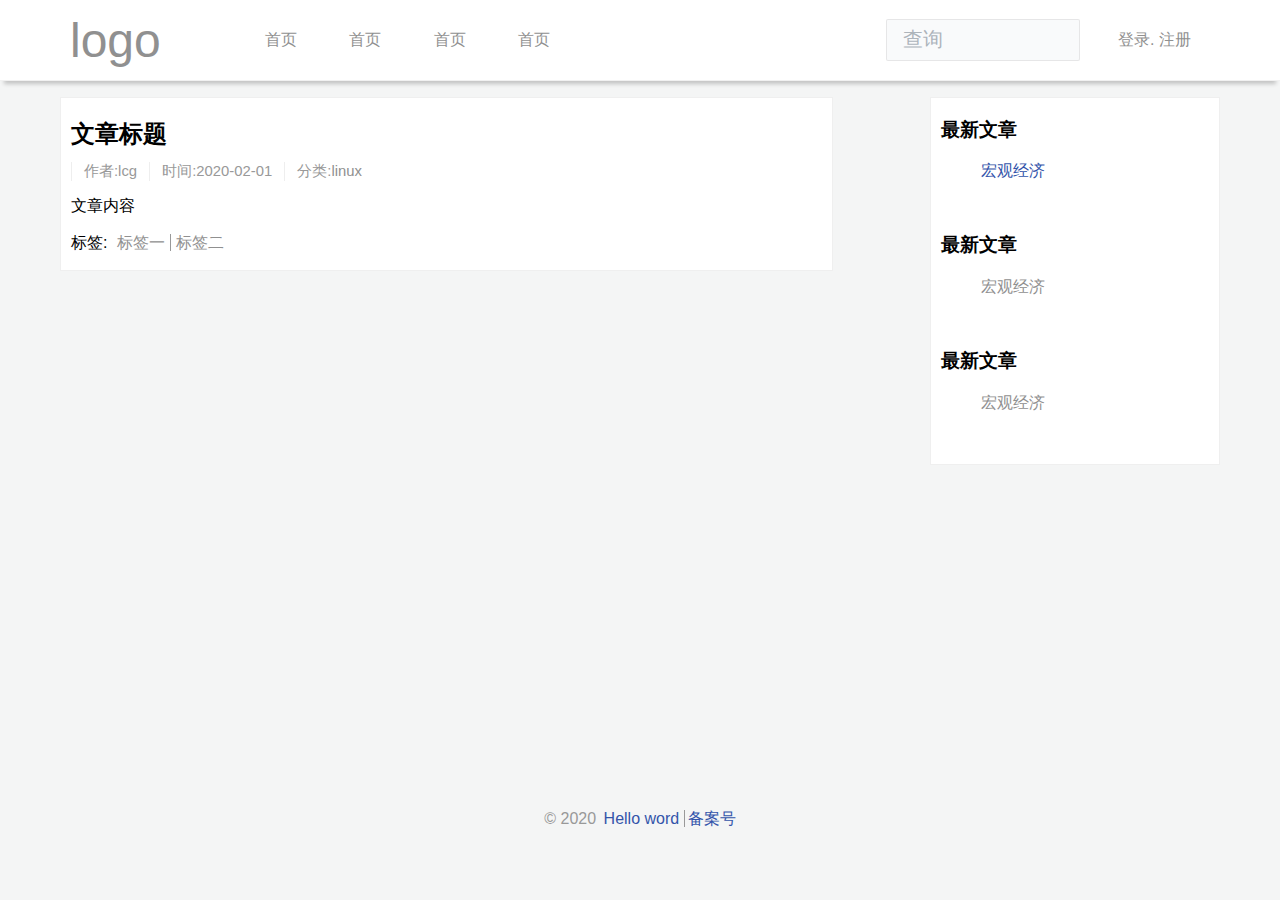
==== post.html @ 6188f74e "文章详情" ====
<!DOCTYPE html>
<html lang="en">
<head>
    <meta charset="UTF-8">
    <meta name="viewport" content="width=device-width, initial-scale=1.0">
    <title>Document</title>
    <link rel="stylesheet" href="css/normalize.css">
    <link rel="stylesheet" href="css/style.css">
    <link rel="stylesheet" href="css/grid.css">
</head>
<body>
    <header class="main-header">
        <div class="header container">
            <a href="#" class="logo">logo</a>
            <nav class="main-nav">
                <ul class="main-nav-list">
                    <li class="nav-list">
                        <ul>
                            <li class="nav-item link-item"><a href="/#">首页</a></li>
                            <li class="nav-item link-item"><a href="/#">首页</a></li>
                            <li class="nav-item link-item"><a href="/#">首页</a></li>
                            <li class="nav-item link-item"><a href="/#">首页</a></li>
                        </ul>
                    </li>
                    <li class="nav-item search">
                        <form action="/index.php" class="search-form">
                            <input type="text" placeholder="查询" class="search-input">
                        </form>
                    </li>
                    <li class="nav-item auth">
                        <span class="login">登录</span>
                        <span class="register">注册</span>
                    </li>
                </ul>
            </nav>
        </div>
    </header>
    <main class="content">
        <div class="container">
            <div class=" row">
                <div class="content-border col-mb-12 col-8">
                   <article>
                       <h2>文章标题</h2>
                       <ul class="post-meta">
                        <li>作者:lcg</li>
                        <li>时间:<time>2020-02-01</time></li>
                        <li>分类:<a href="#">linux</a></li>
                       </ul>
                       <div class="post-content">
                           文章内容
                       </div>
                       <p class="keyword">标签: <a href="#">标签一</a><a href="#">标签二</a></p>
                   </article>
                </div>
                <div class="content-border col-mb-12 col-offset-1 col-3">
                    <section class="widget">
                        <h3>最新文章</h3>
                        <ul>
                            <li>
                                <a href="#" class="link">宏观经济</a>
                            </li>
                        </ul>
                    </section>
                    <section class="widget">
                        <h3>最新文章</h3>
                        <ul>
                            <li>
                                <a href="#">宏观经济</a>
                            </li>
                        </ul>
                    </section>
                    <section class="widget">
                        <h3>最新文章</h3>
                        <ul>
                            <li>
                                <a href="#">宏观经济</a>
                            </li>
                        </ul>
                    </section>
                </div>
            </div>
        </div>
    </main>
    <footer class="container footer">
         © 2020 <a href="#">Hello word</a> <a href="#">备案号</a>
    </footer>
</body>
</html>
---- css/style.css ----
body, main::before{
    content: '';
    background-color: rgb(244, 245, 245);
}
h1, h2, h3, h4, h5, h6 {
    font-family: "Helvetica Neue",Helvetica,Arial,"PingFang SC","Hiragino Sans GB","WenQuanYi Micro Hei","Microsoft Yahei",sans-serif;
}
a {
    text-decoration: none;
    cursor: pointer;
    color: #909090;
}
ul {
    display: block;
    list-style-type: disc;
    margin-block-start: 1em;
    margin-block-end: 1em;
    margin-inline-start: 0px;
    margin-inline-end: 0px;
    padding-inline-start: 40px;
}
li {
    list-style: none;
    display: inline-block;
}

.main-header{
    height: 5rem;
    color: #909090;
    background-color: #fff;
    border-bottom:1.5px solid #f1f1f1;
    box-shadow: 0 7px 4px -4px rgba(0,0,0,.2);;
}
.main-header .header{
    display: flex;
    -webkit-box-align: center;
    align-items: center;
    height: 100%;
}
.main-header .header>.logo{
    font-size: 3em;
    font-family: 'Lucida Sans', 'Lucida Sans Regular', 'Lucida Grande', 'Lucida Sans Unicode', Geneva, Verdana, sans-serif;

}
.main-header .header>.main-nav{
    height: 100%;
    flex: 1 0 auto;
}
.main-nav .main-nav-list{
    display: flex;
    -webkit-box-align: center;
    align-items: center;
    position: relative;
    height: 100%;
    margin: 0;
}
.nav-item {
    vertical-align:middle;  
    padding: 0 1.2rem;
}

.search{
    flex: 1 1 auto;
    justify-content: flex-end;
    cursor: auto;
    height: 100%;
    display: flex;
    align-items: center;
}
input::-webkit-input-placeholder{
    color:rgb(173, 180, 187);
    font-size:20px;
}
.search .search-form{
    border: 1px solid hsla(0,0%,59.2%,.2);
    background-color: rgba(227,231,236,.2);
    display: flex;
    align-items: center;
    justify-content: space-between;
    border-radius: 2px;
}
.search-input{
    border: none;
    width: 10rem;
    padding: .6rem 1rem;
    box-shadow: none;
    outline: none;
    font-size: 1.1rem;
    color: #666;
    background-color: transparent;
}

.nav-list {
    display: flex;
}
.link-item{
    padding: 0 1.5rem;
    cursor: pointer;
}
.link-item:hover{
    color: #007fff;
}
.auth .login::after{
    content: '.';
    margin-right: 0 0.4rem;
}

.content{
    margin-top: 1em;
    min-height:712px;
}


.content-border{
    background-color: #fff;
    border: 1.5px solid rgb(239, 239, 239);
}
.widget{
    margin-bottom: 50px;
}
.widget .link{
    color: #3354AA;
    cursor: pointer;
}
.widget .link:hover{
     color: #909090;
}
.post {
    margin-bottom: 5px;
    margin-top: 5px;

}
.post-list>li{
    display: block;
}
.post-meta{
    color: #999;
    font-size: .928em;
    padding: 0;
    margin-top: -0.5em;
}
.post-meta>li{
    display: inline-block;
    margin: 0 8px 0 0;
    padding-left: 12px;
    border-left: 1px solid #EEE;
}
.keyword>a{
    border-right: 1px solid #999;
    padding-right: 5px;
    padding-left: 5px;
}
.keyword>a:last-child{
    border-right:none;
}
.footer{
    text-align: center;
    color: #999;
}
.footer>a{
    color: #3354AA;
    cursor: pointer;
    padding-left: 3px;
}
.footer>a:nth-child(2){
    border-left: 1px solid #999;
}
---- css/grid.css ----
.container,.row [class*="col-"]{-webkit-box-sizing:border-box;-moz-box-sizing:border-box;box-sizing:border-box;}.container{margin-left:auto;margin-right:auto;padding-left:10px;padding-right:10px;}.row{margin-right:-10px;margin-left:-10px;}.row [class*="col-"]{float:left;min-height:1px;padding-right:10px;padding-left:10px;}.row [class*="-push-"],.row [class*="-pull-"]{position:relative;}.col-mb-1{width:8.33333%;}.col-mb-2{width:16.66667%;}.col-mb-3{width:25%;}.col-mb-4{width:33.33333%;}.col-mb-5{width:41.66667%;}.col-mb-6{width:50%;}.col-mb-7{width:58.33333%;}.col-mb-8{width:66.66667%;}.col-mb-9{width:75%;}.col-mb-10{width:83.33333%;}.col-mb-11{width:91.66667%;}.col-mb-12{width:100%;}@media(min-width:768px){.container{max-width:728px;}.col-tb-1{width:8.33333%;}.col-tb-2{width:16.66667%;}.col-tb-3{width:25%;}.col-tb-4{width:33.33333%;}.col-tb-5{width:41.66667%;}.col-tb-6{width:50%;}.col-tb-7{width:58.33333%;}.col-tb-8{width:66.66667%;}.col-tb-9{width:75%;}.col-tb-10{width:83.33333%;}.col-tb-11{width:91.66667%;}.col-tb-12{width:100%;}.col-tb-offset-0{margin-left:0;}.col-tb-offset-1{margin-left:8.33333%;}.col-tb-offset-2{margin-left:16.66667%;}.col-tb-offset-3{margin-left:25%;}.col-tb-offset-4{margin-left:33.33333%;}.col-tb-offset-5{margin-left:41.66667%;}.col-tb-offset-6{margin-left:50%;}.col-tb-offset-7{margin-left:58.33333%;}.col-tb-offset-8{margin-left:66.66667%;}.col-tb-offset-9{margin-left:75%;}.col-tb-offset-10{margin-left:83.33333%;}.col-tb-offset-11{margin-left:91.66667%;}.col-tb-offset-12{margin-left:100%;}.col-tb-pull-0{right:0;}.col-tb-pull-1{right:8.33333%;}.col-tb-pull-2{right:16.66667%;}.col-tb-pull-3{right:25%;}.col-tb-pull-4{right:33.33333%;}.col-tb-pull-5{right:41.66667%;}.col-tb-pull-6{right:50%;}.col-tb-pull-7{right:58.33333%;}.col-tb-pull-8{right:66.66667%;}.col-tb-pull-9{right:75%;}.col-tb-pull-10{right:83.33333%;}.col-tb-pull-11{right:91.66667%;}.col-tb-pull-12{right:100%;}.col-tb-push-0{left:0;}.col-tb-push-1{left:8.33333%;}.col-tb-push-2{left:16.66667%;}.col-tb-push-3{left:25%;}.col-tb-push-4{left:33.33333%;}.col-tb-push-5{left:41.66667%;}.col-tb-push-6{left:50%;}.col-tb-push-7{left:58.33333%;}.col-tb-push-8{left:66.66667%;}.col-tb-push-9{left:75%;}.col-tb-push-10{left:83.33333%;}.col-tb-push-11{left:91.66667%;}.col-tb-push-12{left:100%;}}@media(min-width:992px){.container{max-width:952px;}.col-1{width:8.33333%;}.col-2{width:16.66667%;}.col-3{width:25%;}.col-4{width:33.33333%;}.col-5{width:41.66667%;}.col-6{width:50%;}.col-7{width:58.33333%;}.col-8{width:66.66667%;}.col-9{width:75%;}.col-10{width:83.33333%;}.col-11{width:91.66667%;}.col-12{width:100%;}.col-offset-0{margin-left:0;}.col-offset-1{margin-left:8.33333%;}.col-offset-2{margin-left:16.66667%;}.col-offset-3{margin-left:25%;}.col-offset-4{margin-left:33.33333%;}.col-offset-5{margin-left:41.66667%;}.col-offset-6{margin-left:50%;}.col-offset-7{margin-left:58.33333%;}.col-offset-8{margin-left:66.66667%;}.col-offset-9{margin-left:75%;}.col-offset-10{margin-left:83.33333%;}.col-offset-11{margin-left:91.66667%;}.col-offset-12{margin-left:100%;}.col-pull-0{right:0;}.col-pull-1{right:8.33333%;}.col-pull-2{right:16.66667%;}.col-pull-3{right:25%;}.col-pull-4{right:33.33333%;}.col-pull-5{right:41.66667%;}.col-pull-6{right:50%;}.col-pull-7{right:58.33333%;}.col-pull-8{right:66.66667%;}.col-pull-9{right:75%;}.col-pull-10{right:83.33333%;}.col-pull-11{right:91.66667%;}.col-pull-12{right:100%;}.col-push-0{left:0;}.col-push-1{left:8.33333%;}.col-push-2{left:16.66667%;}.col-push-3{left:25%;}.col-push-4{left:33.33333%;}.col-push-5{left:41.66667%;}.col-push-6{left:50%;}.col-push-7{left:58.33333%;}.col-push-8{left:66.66667%;}.col-push-9{left:75%;}.col-push-10{left:83.33333%;}.col-push-11{left:91.66667%;}.col-push-12{left:100%;}}@media(min-width:1200px){.container{max-width:1160px;}.col-wd-1{width:8.33333%;}.col-wd-2{width:16.66667%;}.col-wd-3{width:25%;}.col-wd-4{width:33.33333%;}.col-wd-5{width:41.66667%;}.col-wd-6{width:50%;}.col-wd-7{width:58.33333%;}.col-wd-8{width:66.66667%;}.col-wd-9{width:75%;}.col-wd-10{width:83.33333%;}.col-wd-11{width:91.66667%;}.col-wd-12{width:100%;}.col-wd-offset-0{margin-left:0;}.col-wd-offset-1{margin-left:8.33333%;}.col-wd-offset-2{margin-left:16.66667%;}.col-wd-offset-3{margin-left:25%;}.col-wd-offset-4{margin-left:33.33333%;}.col-wd-offset-5{margin-left:41.66667%;}.col-wd-offset-6{margin-left:50%;}.col-wd-offset-7{margin-left:58.33333%;}.col-wd-offset-8{margin-left:66.66667%;}.col-wd-offset-9{margin-left:75%;}.col-wd-offset-10{margin-left:83.33333%;}.col-wd-offset-11{margin-left:91.66667%;}.col-wd-offset-12{margin-left:100%;}.col-wd-pull-0{right:0;}.col-wd-pull-1{right:8.33333%;}.col-wd-pull-2{right:16.66667%;}.col-wd-pull-3{right:25%;}.col-wd-pull-4{right:33.33333%;}.col-wd-pull-5{right:41.66667%;}.col-wd-pull-6{right:50%;}.col-wd-pull-7{right:58.33333%;}.col-wd-pull-8{right:66.66667%;}.col-wd-pull-9{right:75%;}.col-wd-pull-10{right:83.33333%;}.col-wd-pull-11{right:91.66667%;}.col-wd-pull-12{right:100%;}.col-wd-push-0{left:0;}.col-wd-push-1{left:8.33333%;}.col-wd-push-2{left:16.66667%;}.col-wd-push-3{left:25%;}.col-wd-push-4{left:33.33333%;}.col-wd-push-5{left:41.66667%;}.col-wd-push-6{left:50%;}.col-wd-push-7{left:58.33333%;}.col-wd-push-8{left:66.66667%;}.col-wd-push-9{left:75%;}.col-wd-push-10{left:83.33333%;}.col-wd-push-11{left:91.66667%;}.col-wd-push-12{left:100%;}}@media(max-width:767px){.kit-hidden-mb{display:none;}}@media(max-width:991px){.kit-hidden-tb{display:none;}}@media(max-width:1199px){.kit-hidden{display:none;}}.clearfix,.row{zoom:1;}.clearfix:before,.row:before,.clearfix:after,.row:after{content:" ";display:table;}.clearfix:after,.row:after{clear:both;}
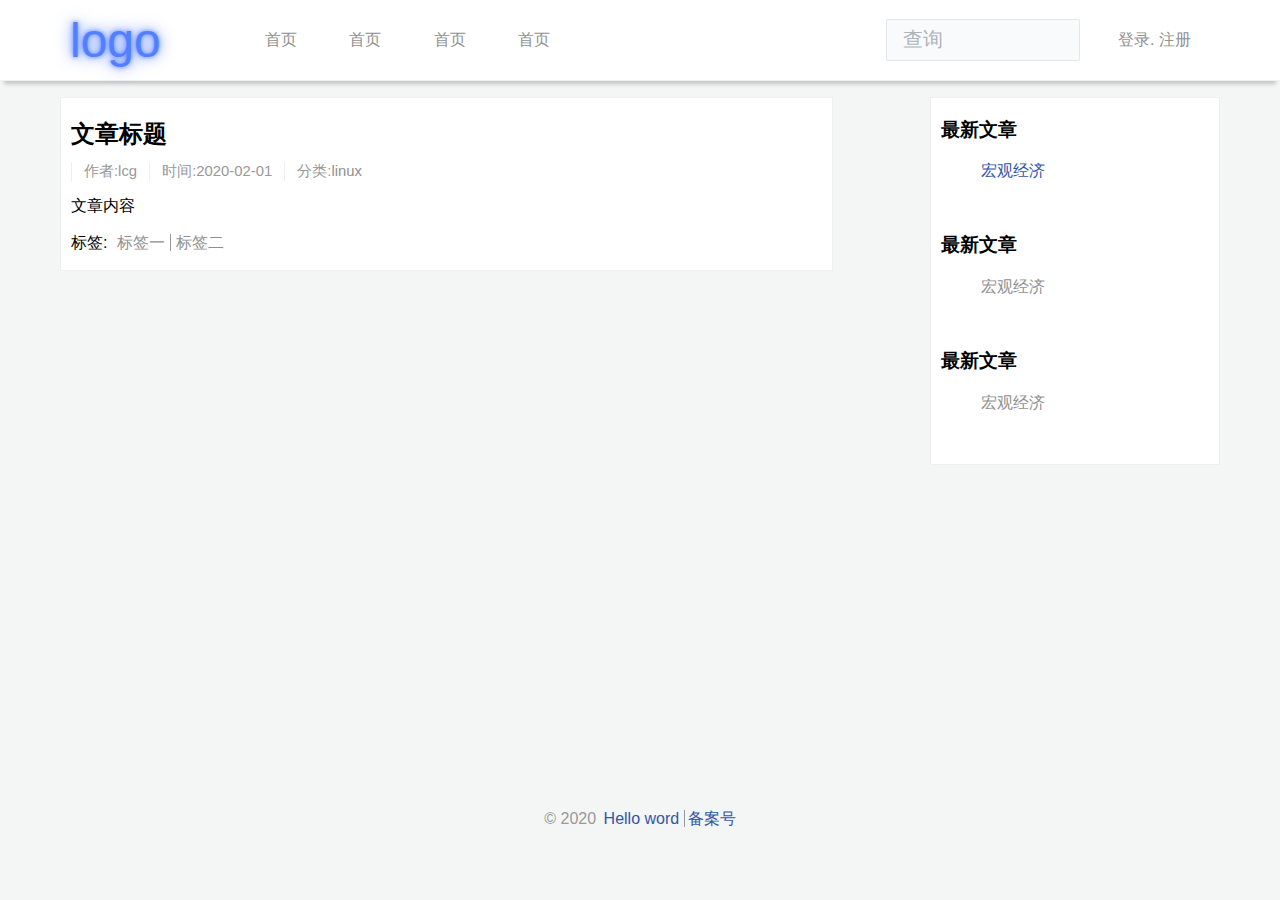
==== commit 977a67ce: "样式" ====
--- a/post.html
+++ b/post.html
@@ -11,7 +11,7 @@
 <body>
     <header class="main-header">
         <div class="header container">
-            <a href="#" class="logo">logo</a>
+            <a href="index.html" class="logo">logo</a>
             <nav class="main-nav">
                 <ul class="main-nav-list">
                     <li class="nav-list">
--- a/css/style.css
+++ b/css/style.css
@@ -23,7 +23,6 @@
     list-style: none;
     display: inline-block;
 }
-
 .main-header{
     height: 5rem;
     color: #909090;
@@ -39,8 +38,14 @@
 }
 .main-header .header>.logo{
     font-size: 3em;
-    font-family: 'Lucida Sans', 'Lucida Sans Regular', 'Lucida Grande', 'Lucida Sans Unicode', Geneva, Verdana, sans-serif;
-
+    color: rgb(82,127,255);
+    text-shadow: 0 0 .1em, 0 0 .3em; 
+    /* text-shadow: 0 1px hsl(0,0%,85%),
+                0 2px hsl(0,0%,80%),
+                0 3px hsl(0,0%,75%),
+                0 4px hsl(0,0%,70%),
+                0 5px hsl(0,0%,65%),
+                0 5px 10px rgb(37, 36, 36); */
 }
 .main-header .header>.main-nav{
     height: 100%;
@@ -88,6 +93,12 @@
     font-size: 1.1rem;
     color: #666;
     background-color: transparent;
+}
+.active>a {
+    color: rgb(82,127,255);
+    transition: 0.1s;
+    font-size: 1.1em;
+   
 }
 
 .nav-list {
